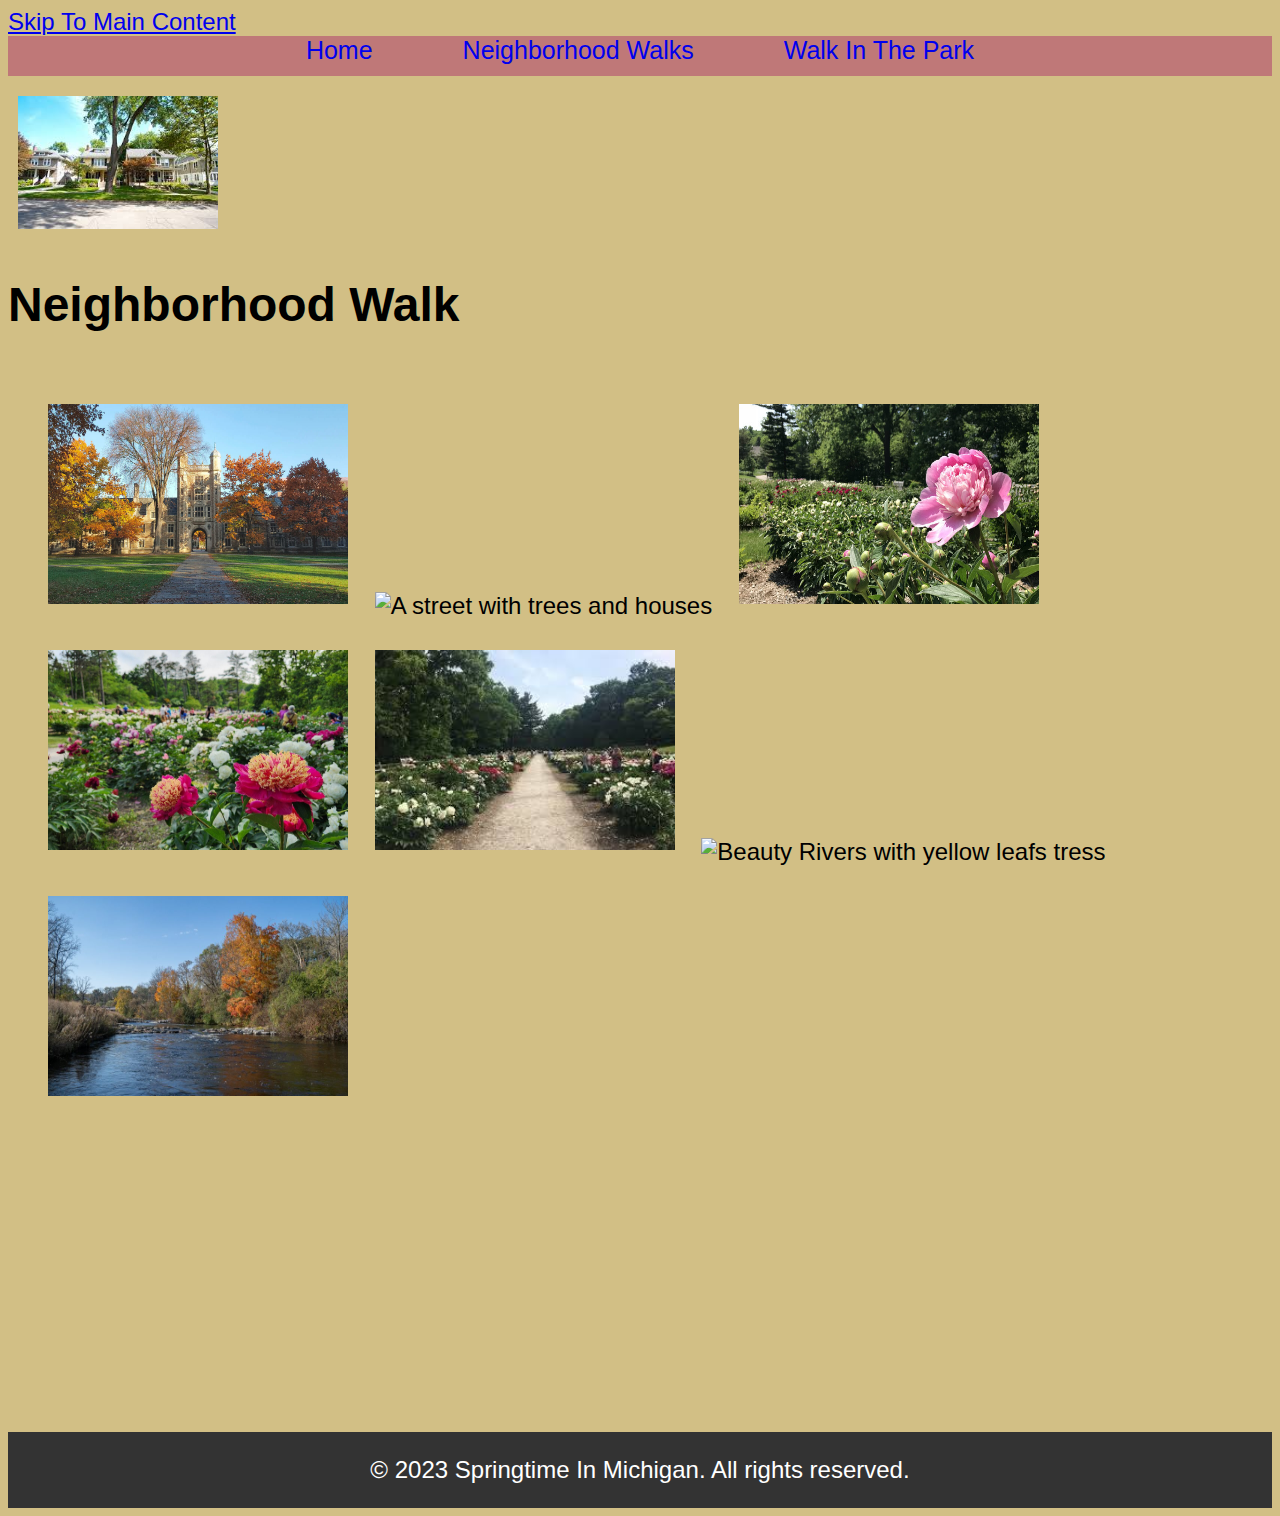
==== neighborhood.html @ 6aba50c6 "Update neighborhood.html" ====
<!DOCTYPE html>
<html lang="en">
    <head>
        <meta charset="Utf-8">
        <meta name="viewpoint" content="width:device-width">
        <title>Neighborhood Walk </title>
        <!--I nedd to Link to Css file-->
        <link rel="stylesheet" href="CSS/style.css">
    </head>
    <body>
      <a href="#main">Skip To Main Content </a>
        <header> 
            <nav class="nav1">
                <a href="index.html">Home</a>
              <a href="neighborhood.html">Neighborhood Walks</a>
             <a href="park.html">Walk In The Park</a>
             </nav>
            <img src="Images/ann-arbor-houses.jpeg " alt="White colored houses with big grenn tress" width="200">
            <h1>Neighborhood Walk</h1>
        </header>
        <main id="main">
        <div class="images">
            <img src="Images/Ann-Arbor-trees.jpg" alt="Universite School Building With yellow spring leafs on tress." width="300" height="200">
            <img src="Images/Ann-Arbor-spring-tress.jpg" alt="A street with trees and houses" width="300" Height="200">
            <img src="Images/Ann-arbor-flower.jpg" alt="Pink Folower in a flower filed" width="300" Height="200">
            <img src="Images/Ann-arbor-flower-field.jpg" alt="People harvesing beautiful flowers in a field " width="300" Height="200">
            <img src="Images/Ann-arbor-flower-garden.jpeg" alt="People harvesing white flowers in a gardan" width="300" Height="200">
            <img src="Images/HuronRiver.jpeg" alt="Beauty Rivers with yellow leafs tress" width="300" Height="200">
            <img src="Images/river-in-michigan.jpg" alt="River with spring tress on the sides" width="300" Height="200">
            </div>
        </main>
        <footer>
            <p id="second-footer"> &copy; 2023 Springtime In Michigan. All rights reserved.</p>
        </footer>
    </body>
</html>
---- CSS/style.css ----
body{
    background-color:#d2bf85;
    font-family:'Segoe UI', Tahoma, Geneva, Verdana, sans-serif;
font-size: 150%;

}

header {
    background-color: ;
    Color:;
    line-height: ;
}

.nav1 {
    background-color: #bf7878;
    width: 100%;
    height: 40px;
    color: rgb(255, 255, 255);
    padding: 10px, 10px;
    font-size: 25px;
    display: flex;  /* Use flexbox for layout */
    gap: 90px;  /* Space between items in the navigation bar */
    justify-content: center;  /* Align items to the left */
}
.nav1 a{
    text-decoration: none;
}

img {
    margin-top: 10px;
    padding: 10px;
}

figure{
    background-image: url(../Images/Ann-arbor-flower.jpg);
    height: 200px;
    background-size: cover; /* Cover the entire area */
    background-position: center; /* Center the image */
    background-repeat: no-repeat; /* Do not repeat the image */
    margin:20px; /* Add space from the top */
    opacity: ;
    border-radius: 2px;
}
#third-img {
    margin-bottom: 150px;
    width: 100%; /* Make the image responsive */
    height: auto; /* Maintain aspect ratio */
}

.images {
    margin-bottom: 150px;
    width: 100%; /* Make the image responsive */
    height: auto; /* Maintain aspect ratio */
    padding: 10px;
}

#firsth1 {
    margin-bottom: -30px;
    padding:10px;
}
main {
 padding: 10PX;
 margin: 10px;
margin-bottom: 150px;
}

footer {
    background-color: #333;
    display: flex; /* Use flexbox for layout */
    justify-content: center; /* Center the footer content */
    color: white;
    text-align: center;
    padding: 10px, 10px;
    bottom: 0%; /* Align to the bottom */
    width: 100%; /* Full width of the footer */
}
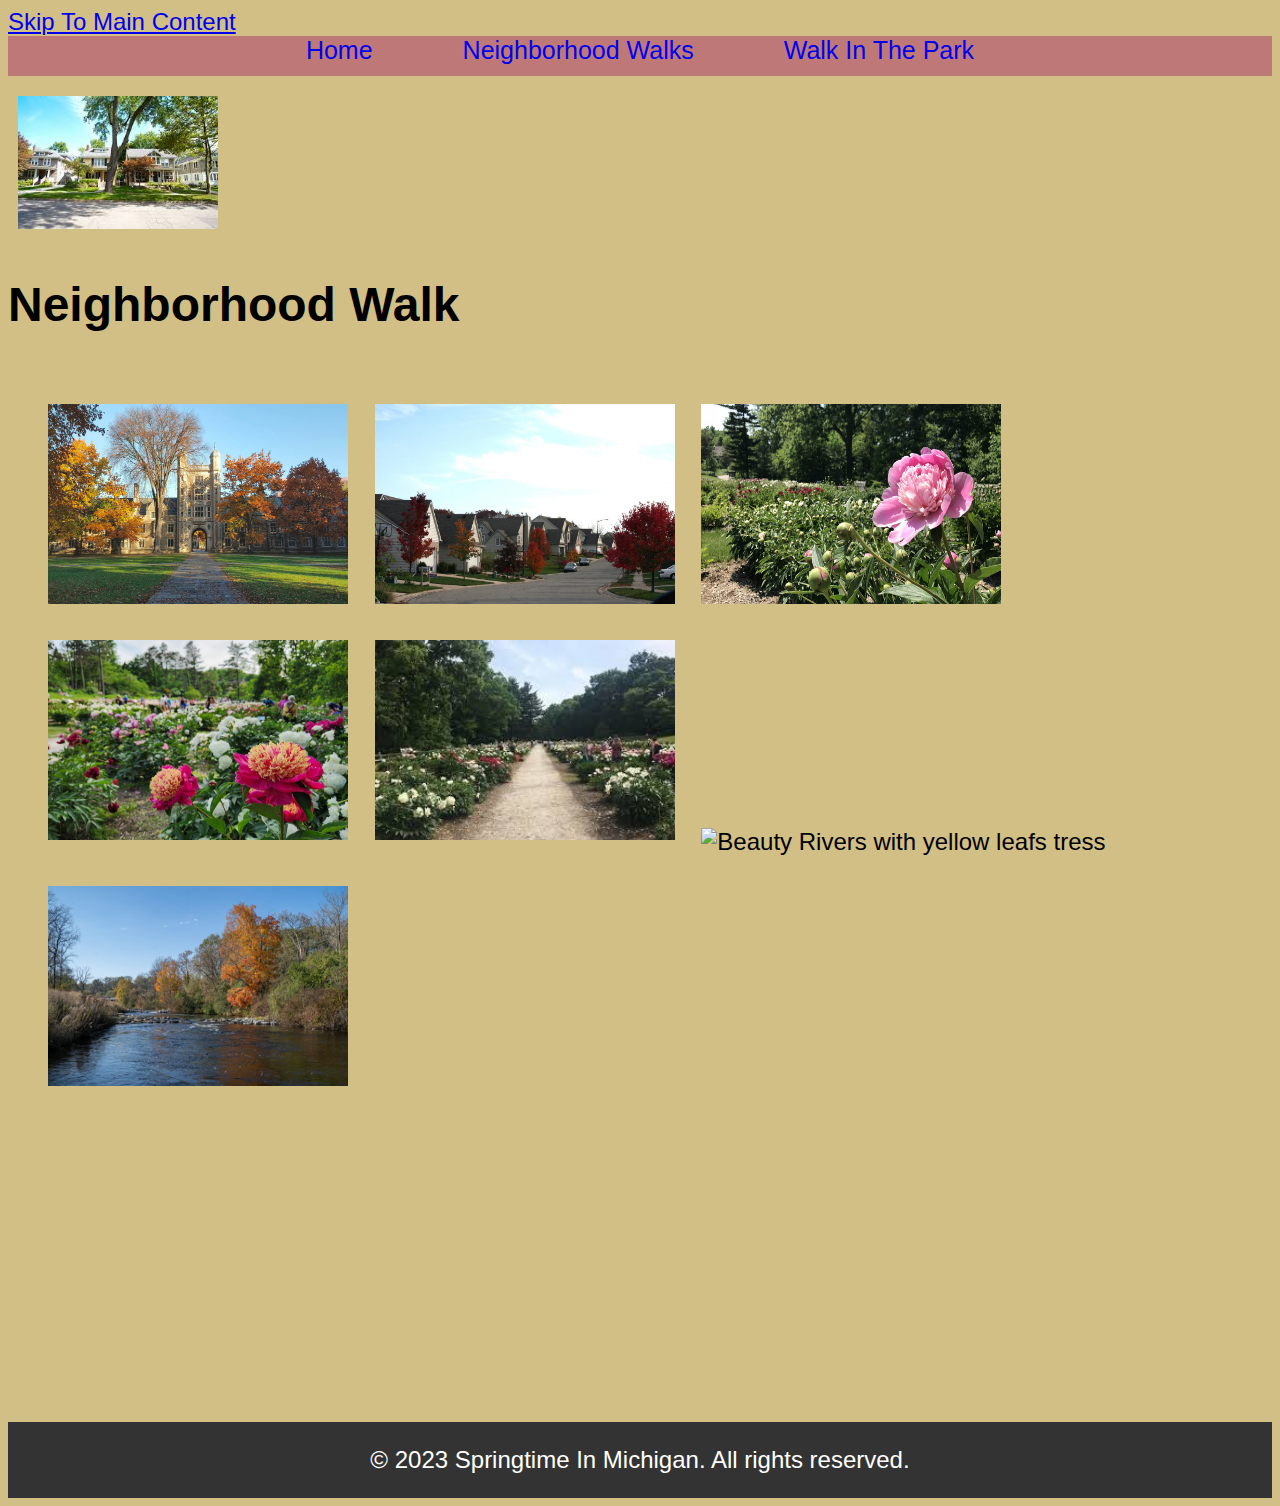
==== commit 00b8309b: "Update neighborhood.html" ====
--- a/neighborhood.html
+++ b/neighborhood.html
@@ -21,7 +21,7 @@
         <main id="main">
         <div class="images">
             <img src="Images/Ann-Arbor-trees.jpg" alt="Universite School Building With yellow spring leafs on tress." width="300" height="200">
-            <img src="Images/Ann-Arbor-spring-tress.jpg" alt="A street with trees and houses" width="300" Height="200">
+            <img src="Images/ann-arbor-spring-tress.jpg" alt="A street with trees and houses" width="300" Height="200">
             <img src="Images/Ann-arbor-flower.jpg" alt="Pink Folower in a flower filed" width="300" Height="200">
             <img src="Images/Ann-arbor-flower-field.jpg" alt="People harvesing beautiful flowers in a field " width="300" Height="200">
             <img src="Images/Ann-arbor-flower-garden.jpeg" alt="People harvesing white flowers in a gardan" width="300" Height="200">
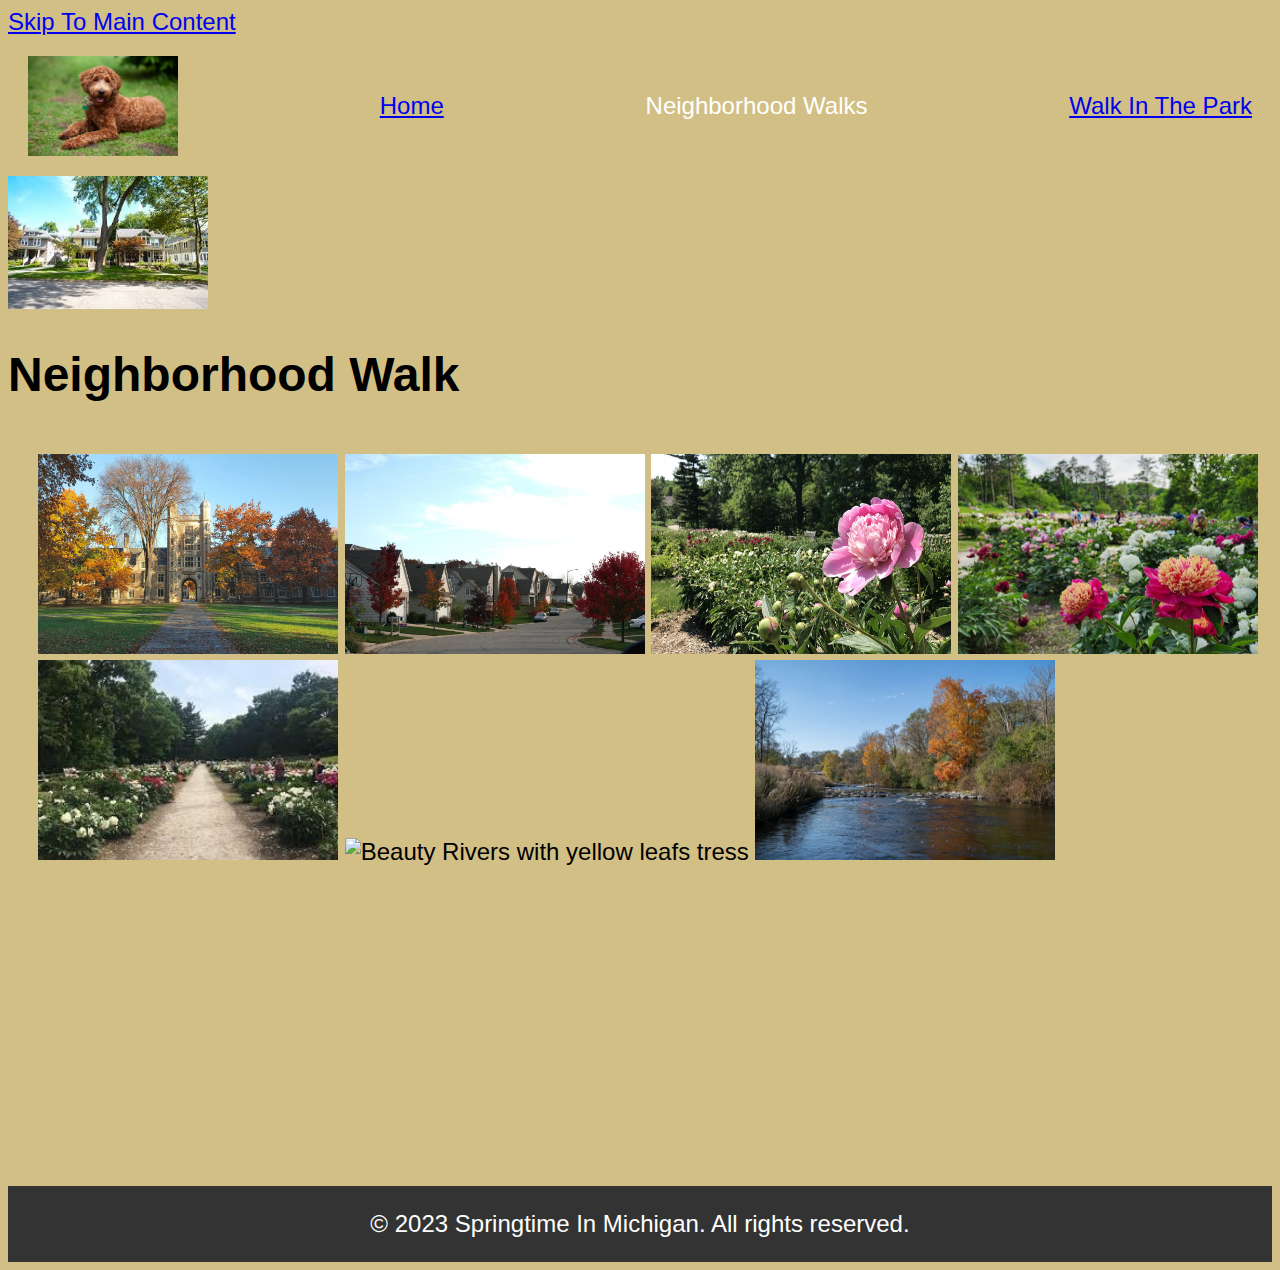
==== commit 0bbda60b: "Update neighborhood.html" ====
--- a/neighborhood.html
+++ b/neighborhood.html
@@ -11,8 +11,9 @@
       <a href="#main">Skip To Main Content </a>
         <header> 
             <nav class="nav1">
+                <img src="Images/Labradoodle.webp" class="Nav-Img" alt="Brown Labradoodle Sitting Next to a Statue.">
                 <a href="index.html">Home</a>
-              <a href="neighborhood.html">Neighborhood Walks</a>
+              <a href="neighborhood.html" class="active">Neighborhood Walks</a>
              <a href="park.html">Walk In The Park</a>
              </nav>
             <img src="Images/ann-arbor-houses.jpeg " alt="White colored houses with big grenn tress" width="200">
--- a/CSS/style.css
+++ b/CSS/style.css
@@ -1,34 +1,23 @@
-body{
-    background-color:#d2bf85;
-    font-family:'Segoe UI', Tahoma, Geneva, Verdana, sans-serif;
-font-size: 150%;
-
-}
-
-header {
-    background-color: ;
-    Color:;
-    line-height: ;
-}
-
 .nav1 {
-    background-color: #bf7878;
-    width: 100%;
-    height: 40px;
-    color: rgb(255, 255, 255);
-    padding: 10px, 10px;
-    font-size: 25px;
-    display: flex;  /* Use flexbox for layout */
-    gap: 90px;  /* Space between items in the navigation bar */
-    justify-content: center;  /* Align items to the left */
-}
-.nav1 a{
+    display: flex;
+    align-items: center;
+    Justify-content:space-between;
+    backgroud-color: #bf7878;
+    padding: 20px;
     text-decoration: none;
 }
 
-img {
-    margin-top: 10px;
-    padding: 10px;
+.Nav-Img {
+  width: 150px;
+  height: auto;
+  padding: 0:
+  order:1;
+}
+
+.nav1 a.active{
+    color:#ffff;
+    fonte-weight: bold;
+    text-decoration: none;
 }
 
 figure{
@@ -37,9 +26,16 @@
     background-size: cover; /* Cover the entire area */
     background-position: center; /* Center the image */
     background-repeat: no-repeat; /* Do not repeat the image */
-    margin:20px; /* Add space from the top */
+    margin:1px; /* Add space from the top */
     opacity: ;
     border-radius: 2px;
+}
+
+body{
+    background-color:#d2bf85;
+    font-family:'Segoe UI', Tahoma, Geneva, Verdana, sans-serif;
+font-size: 150%;
+
 }
 #third-img {
     margin-bottom: 150px;
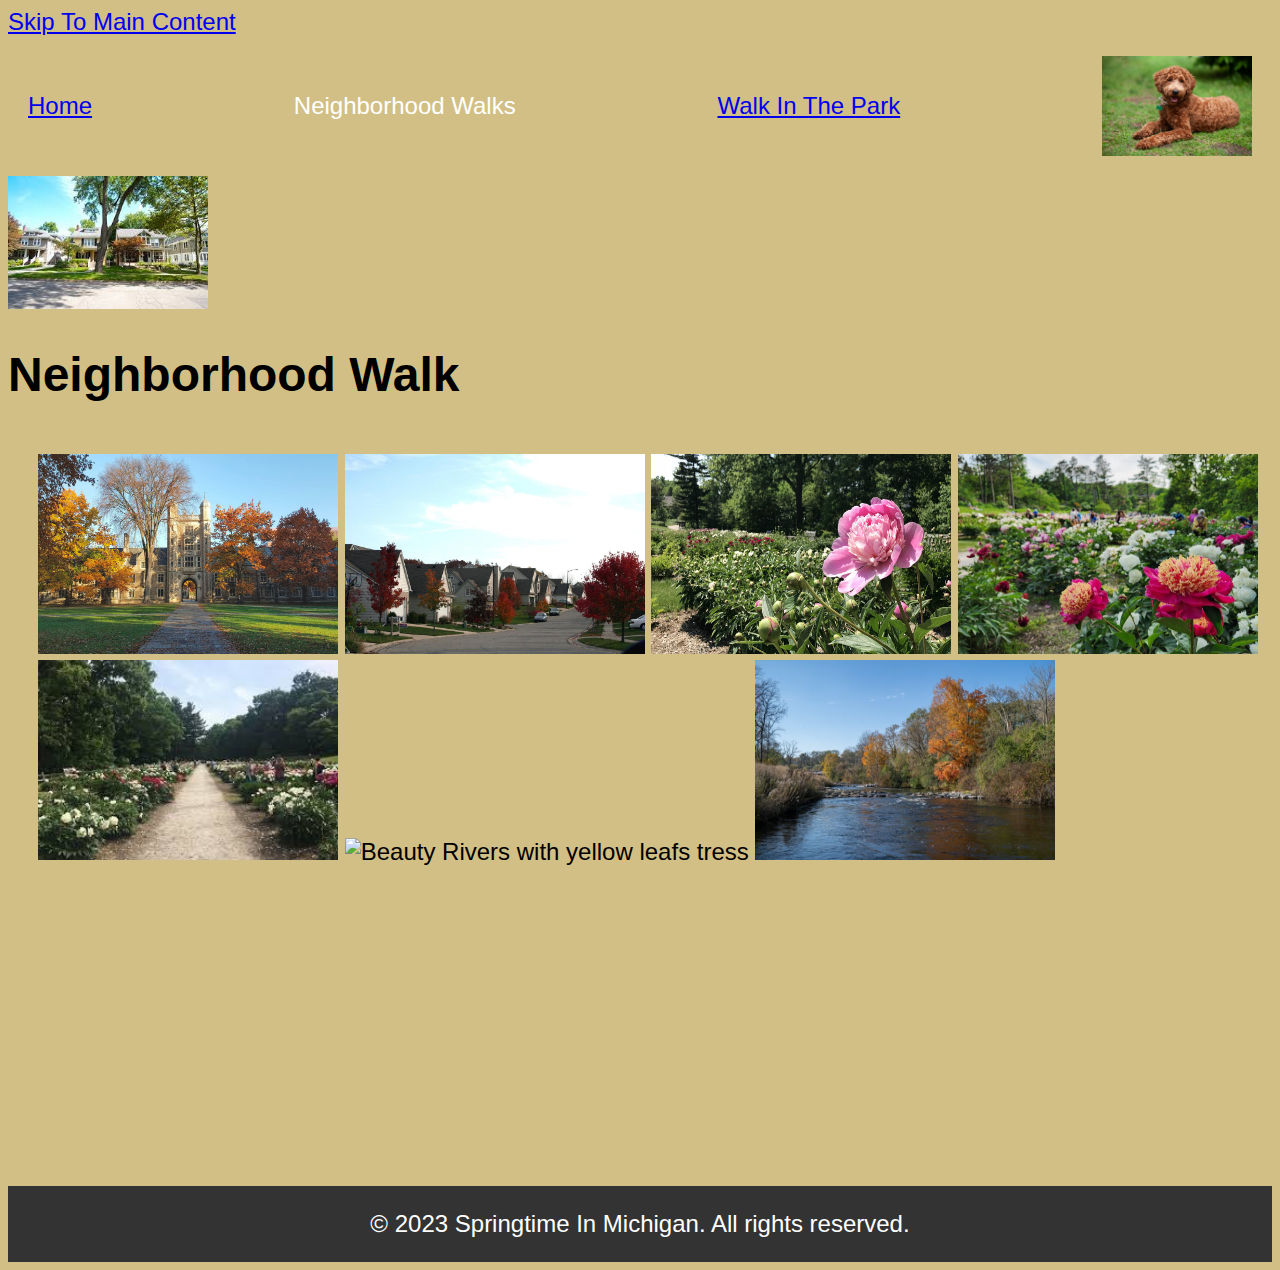
==== commit a8e18520: "Update neighborhood.html" ====
--- a/neighborhood.html
+++ b/neighborhood.html
@@ -11,7 +11,7 @@
       <a href="#main">Skip To Main Content </a>
         <header> 
             <nav class="nav1">
-                <img src="Images/Labradoodle.webp" class="Nav-Img" alt="Brown Labradoodle Sitting Next to a Statue.">
+                <img src="Images/Labradoodle.webp" class="Nav-img" alt="Brown Labradoodle Sitting Next to a Statue.">
                 <a href="index.html">Home</a>
               <a href="neighborhood.html" class="active">Neighborhood Walks</a>
              <a href="park.html">Walk In The Park</a>
--- a/CSS/style.css
+++ b/CSS/style.css
@@ -7,10 +7,10 @@
     text-decoration: none;
 }
 
-.Nav-Img {
+.Nav-img {
   width: 150px;
   height: auto;
-  padding: 0:
+  padding: 0;
   order:1;
 }
 
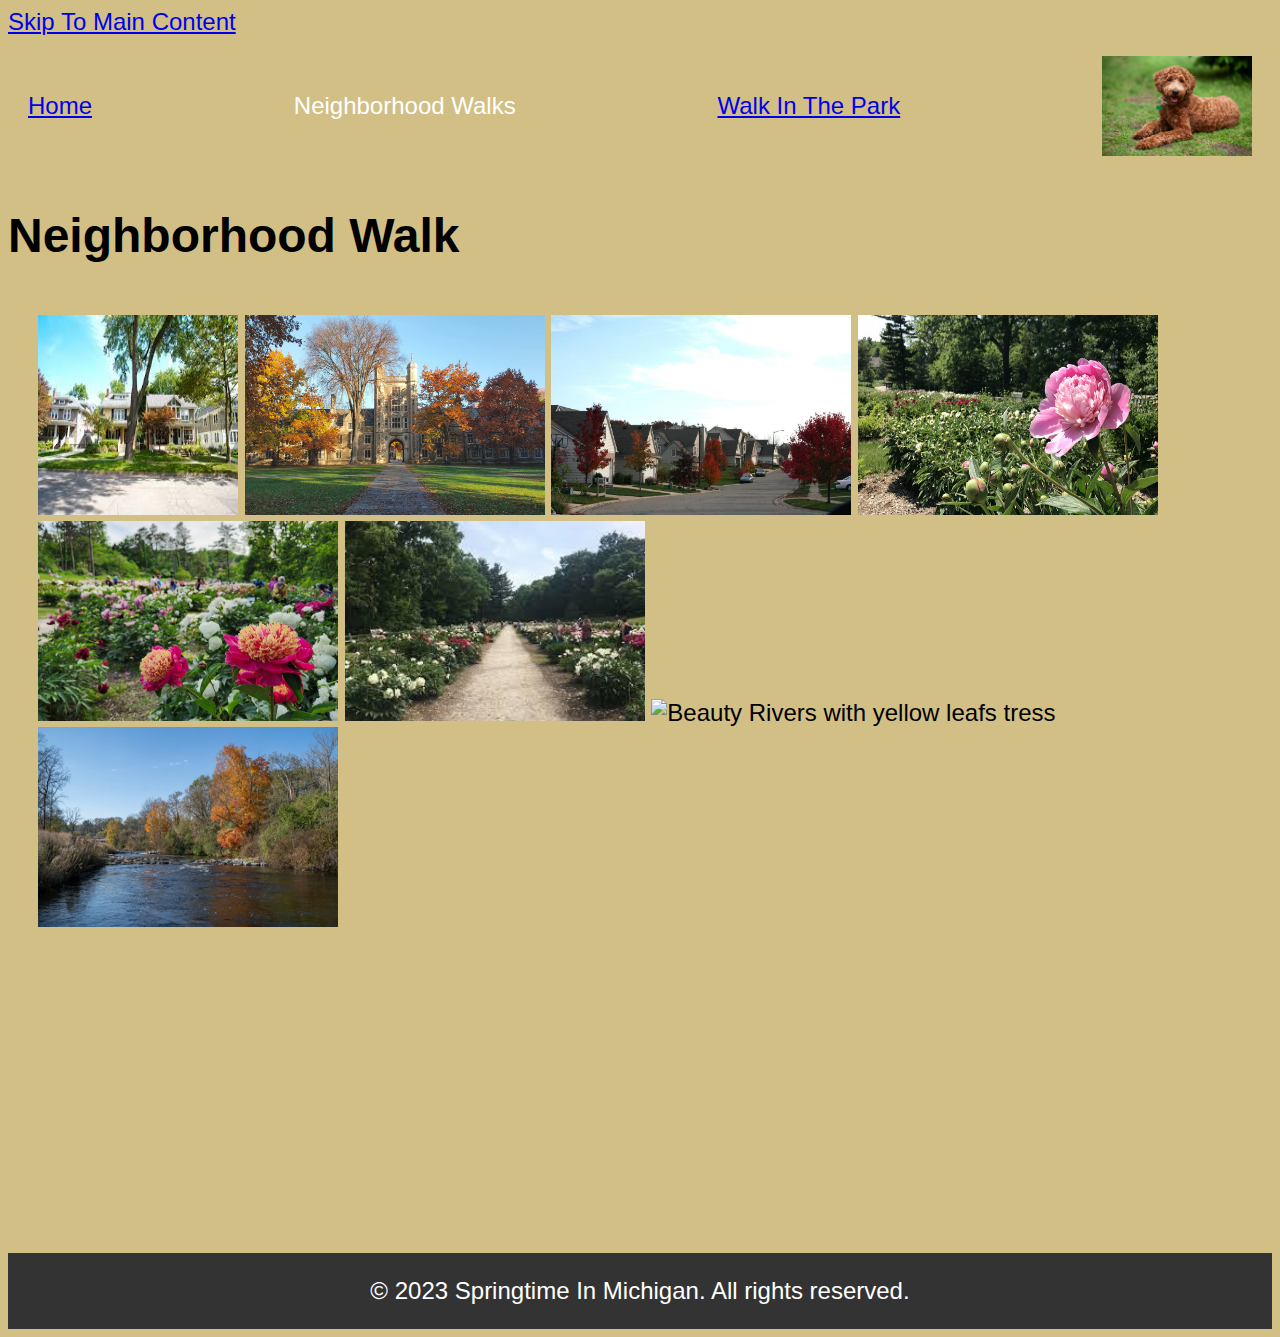
==== commit d5c8554a: "Update neighborhood.html" ====
--- a/neighborhood.html
+++ b/neighborhood.html
@@ -16,11 +16,11 @@
               <a href="neighborhood.html" class="active">Neighborhood Walks</a>
              <a href="park.html">Walk In The Park</a>
              </nav>
-            <img src="Images/ann-arbor-houses.jpeg " alt="White colored houses with big grenn tress" width="200">
             <h1>Neighborhood Walk</h1>
         </header>
         <main id="main">
         <div class="images">
+            <img src="Images/ann-arbor-houses.jpeg " alt="White colored houses with big grenn tress" width="200" height="200">
             <img src="Images/Ann-Arbor-trees.jpg" alt="Universite School Building With yellow spring leafs on tress." width="300" height="200">
             <img src="Images/ann-arbor-spring-tress.jpg" alt="A street with trees and houses" width="300" Height="200">
             <img src="Images/Ann-arbor-flower.jpg" alt="Pink Folower in a flower filed" width="300" Height="200">
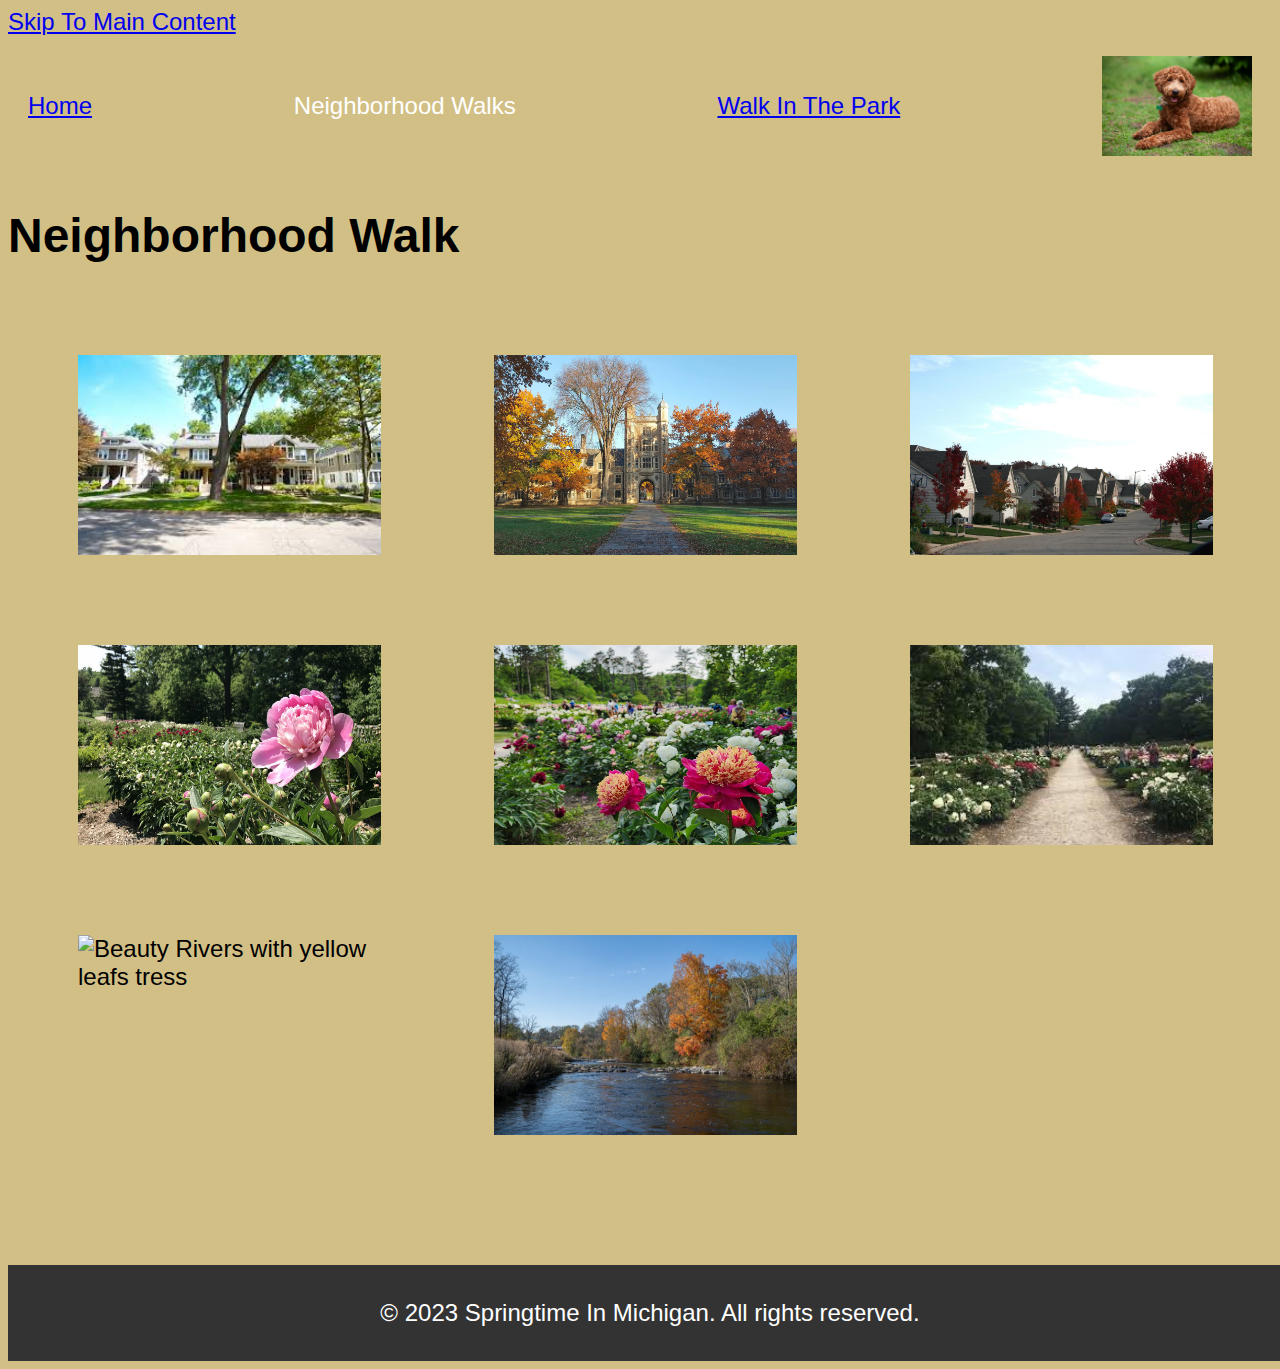
==== commit 31bfcf7d: "Update neighborhood.html" ====
--- a/neighborhood.html
+++ b/neighborhood.html
@@ -16,7 +16,7 @@
               <a href="neighborhood.html" class="active">Neighborhood Walks</a>
              <a href="park.html">Walk In The Park</a>
              </nav>
-            <h1>Neighborhood Walk</h1>
+            <h1 class="firsth1">Neighborhood Walk</h1>
         </header>
         <main id="main">
         <div class="images">
--- a/CSS/style.css
+++ b/CSS/style.css
@@ -31,25 +31,27 @@
     border-radius: 2px;
 }
 
+.images {
+    display: grid;
+    grid-template-columns: 40% 40% 40%; /* Two columns */
+    grid-gap:15%;
+    margin-bottom: 100px;
+    width: 70%; /* Make the image responsive */
+    height: auto; /* Maintain aspect ratio */
+    padding: 50px;
+    box-sizing: border-box; /* Include padding in width calculation */
+}
+
+.images img {
+    width: 100%; /* Make the image responsive */
+}
 body{
     background-color:#d2bf85;
     font-family:'Segoe UI', Tahoma, Geneva, Verdana, sans-serif;
 font-size: 150%;
 
 }
-#third-img {
-    margin-bottom: 150px;
-    width: 100%; /* Make the image responsive */
-    height: auto; /* Maintain aspect ratio */
-}
-
-.images {
-    margin-bottom: 150px;
-    width: 100%; /* Make the image responsive */
-    height: auto; /* Maintain aspect ratio */
-    padding: 10px;
-}
-
+    
 #firsth1 {
     margin-bottom: -30px;
     padding:10px;
@@ -66,7 +68,7 @@
     justify-content: center; /* Center the footer content */
     color: white;
     text-align: center;
-    padding: 10px, 10px;
+    padding: 10px;
     bottom: 0%; /* Align to the bottom */
     width: 100%; /* Full width of the footer */
 }
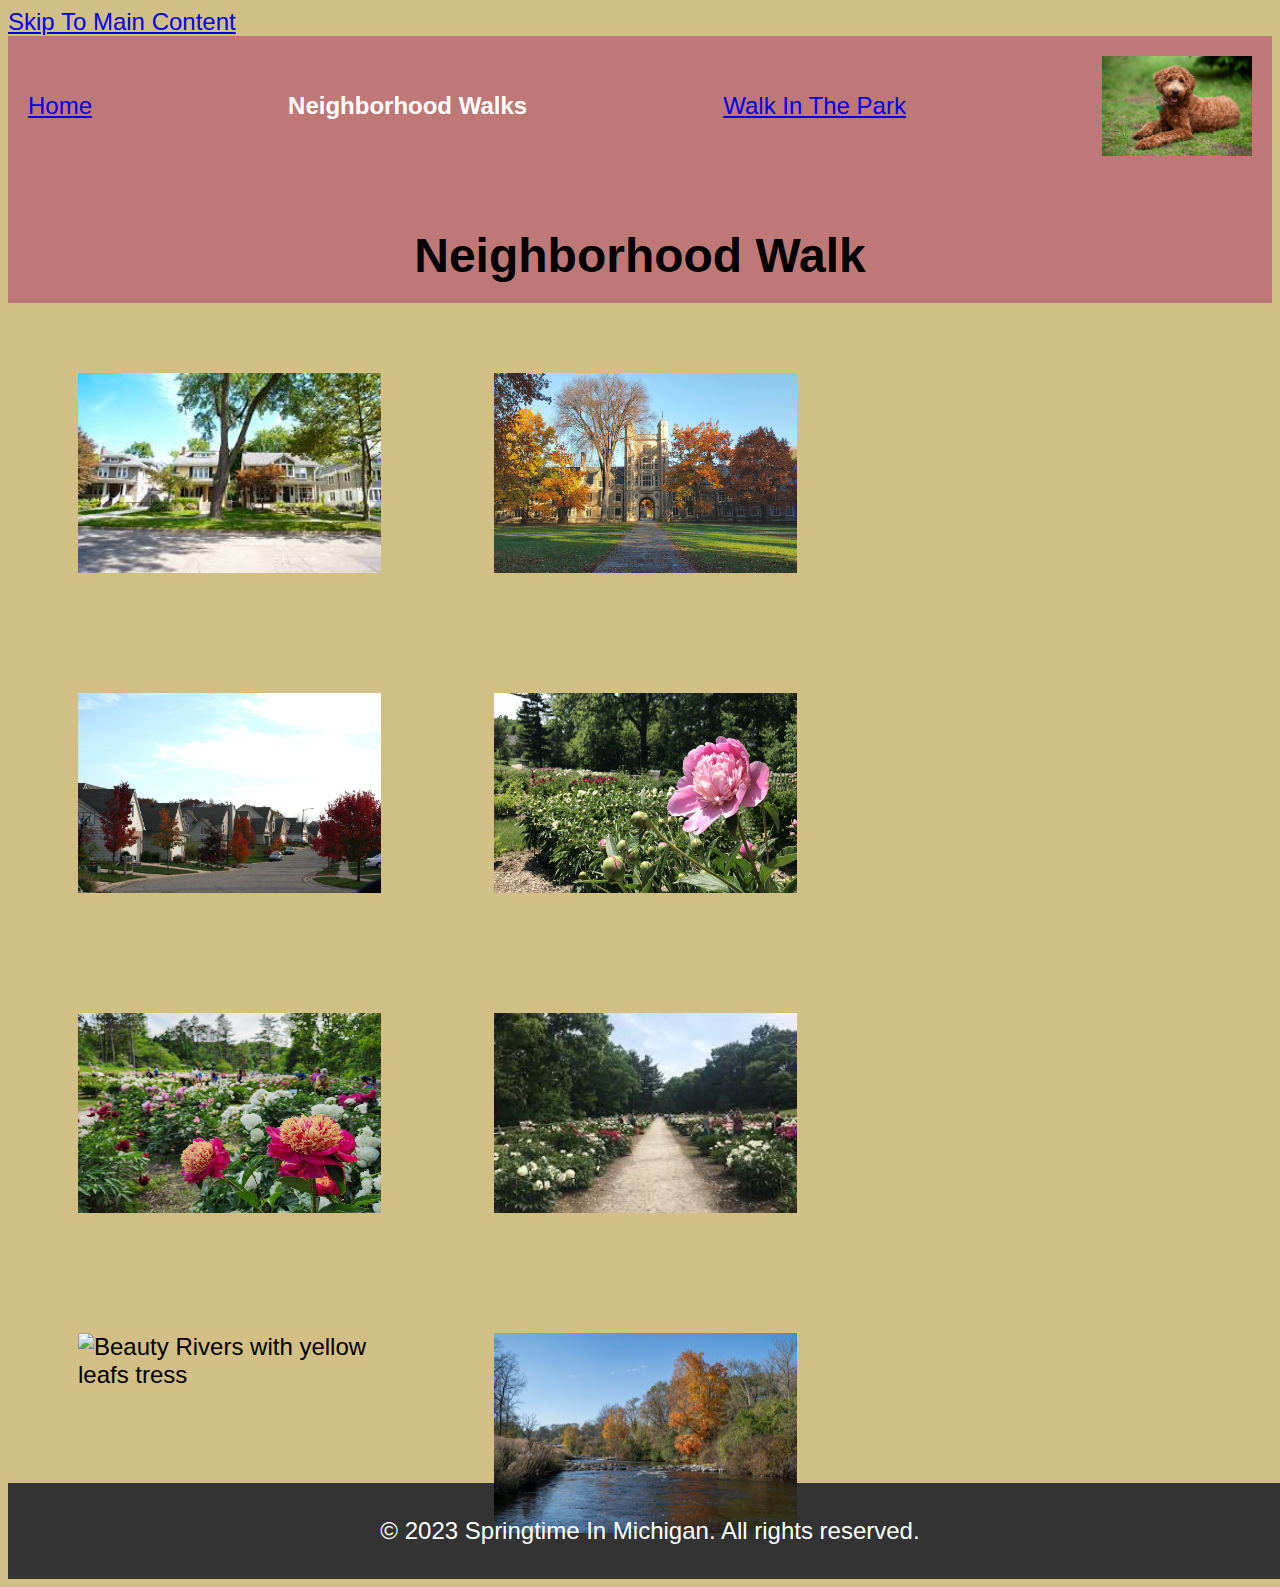
==== commit 411d84bb: "Update neighborhood.html" ====
--- a/neighborhood.html
+++ b/neighborhood.html
@@ -8,7 +8,7 @@
         <link rel="stylesheet" href="CSS/style.css">
     </head>
     <body>
-      <a href="#main">Skip To Main Content </a>
+      <a href="#main" class="Skip-Main">Skip To Main Content </a>
         <header> 
             <nav class="nav1">
                 <img src="Images/Labradoodle.webp" class="Nav-img" alt="Brown Labradoodle Sitting Next to a Statue.">
--- a/CSS/style.css
+++ b/CSS/style.css
@@ -1,8 +1,11 @@
+header {
+  background-color: #bf7878;
+}
 .nav1 {
     display: flex;
     align-items: center;
-    Justify-content:space-between;
-    backgroud-color: #bf7878;
+    justify-content:space-between;
+    background-color:#bf7878;
     padding: 20px;
     text-decoration: none;
 }
@@ -16,7 +19,7 @@
 
 .nav1 a.active{
     color:#ffff;
-    fonte-weight: bold;
+    font-weight: bold;
     text-decoration: none;
 }
 
@@ -27,13 +30,13 @@
     background-position: center; /* Center the image */
     background-repeat: no-repeat; /* Do not repeat the image */
     margin:1px; /* Add space from the top */
-    opacity: ;
+    opacity:0.9;
     border-radius: 2px;
 }
 
 .images {
     display: grid;
-    grid-template-columns: 40% 40% 40%; /* Two columns */
+    grid-template-columns: 40% 40%; /* Two columns */
     grid-gap:15%;
     margin-bottom: 100px;
     width: 70%; /* Make the image responsive */
@@ -56,6 +59,15 @@
     margin-bottom: -30px;
     padding:10px;
 }
+
+.firsth1 {
+     color: #000000;
+    padding: 20px;
+    text-align: center;
+    font-size: 200%;
+    margin-bottom:0;
+}
+
 main {
  padding: 10PX;
  margin: 10px;
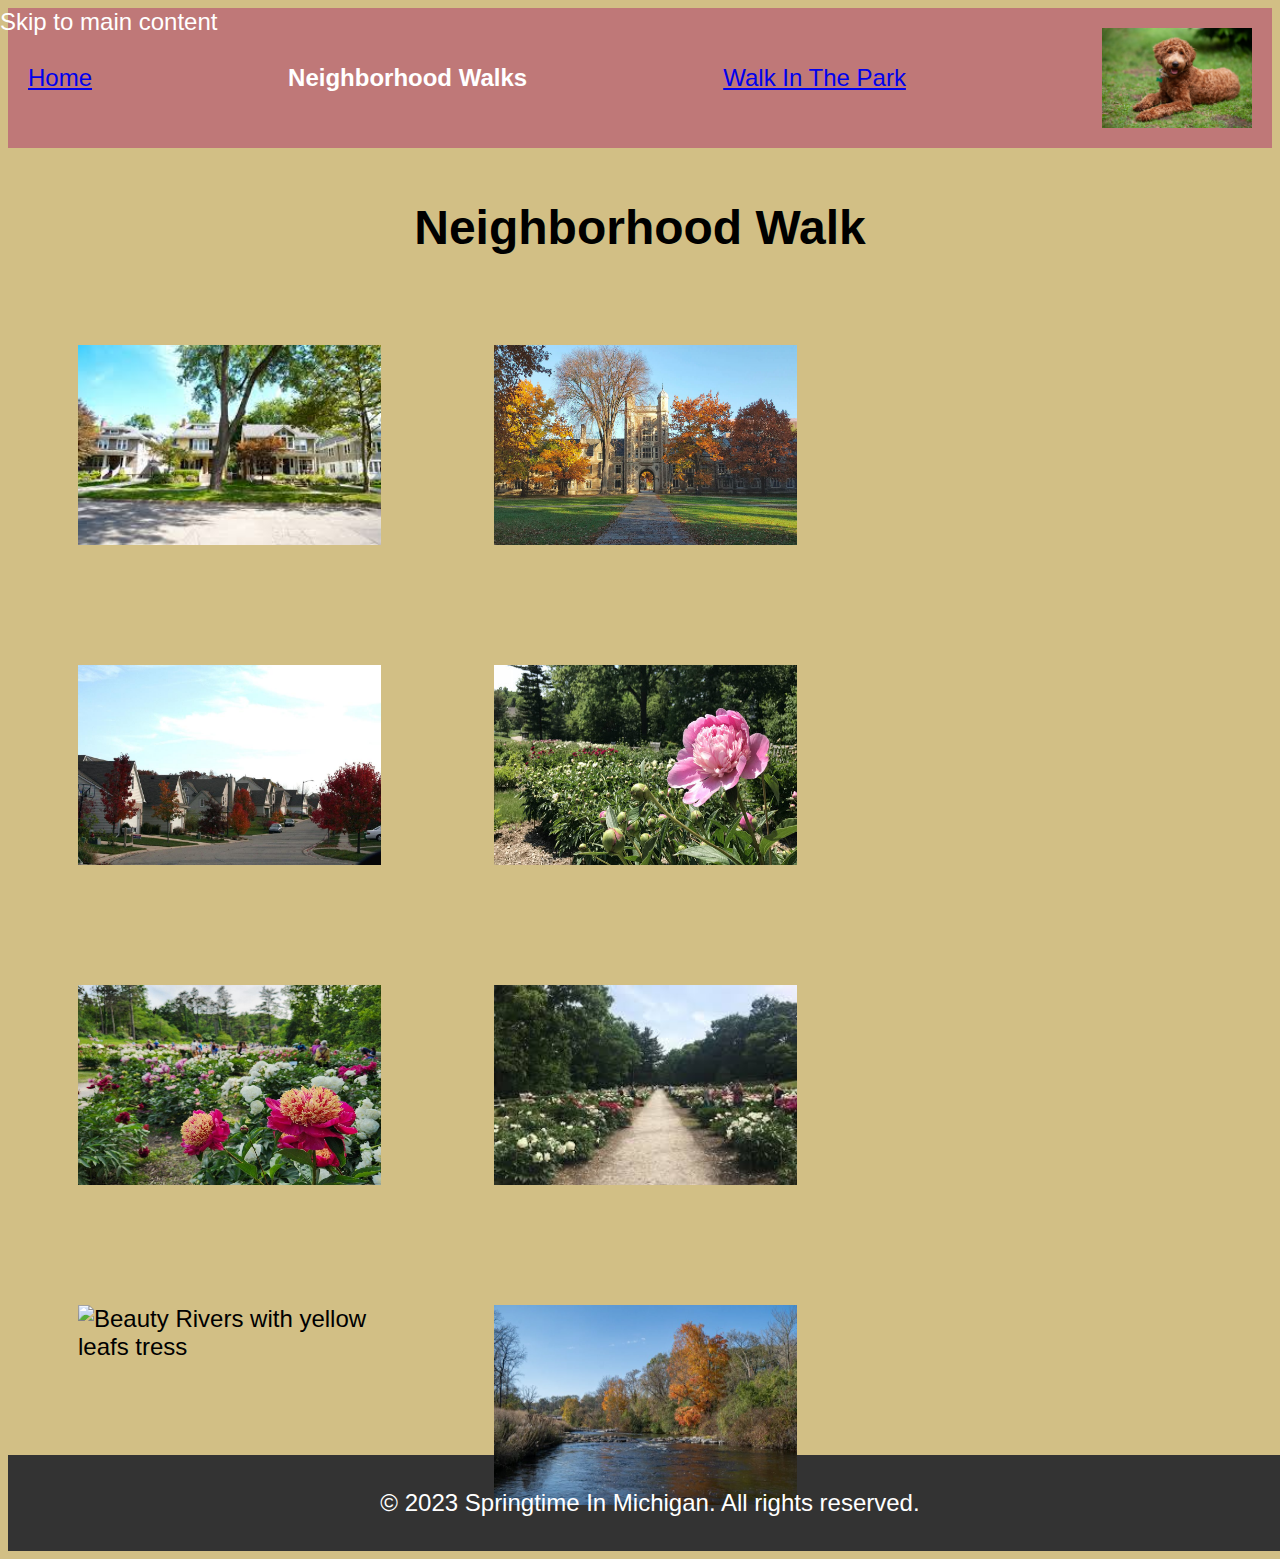
==== commit 56522e6a: "Update neighborhood.html" ====
--- a/neighborhood.html
+++ b/neighborhood.html
@@ -8,7 +8,7 @@
         <link rel="stylesheet" href="CSS/style.css">
     </head>
     <body>
-      <a href="#main" class="Skip-Main">Skip To Main Content </a>
+      <a href="#main" class="Skip-Main">Skip to main content </a>
         <header> 
             <nav class="nav1">
                 <img src="Images/Labradoodle.webp" class="Nav-img" alt="Brown Labradoodle Sitting Next to a Statue.">
--- a/CSS/style.css
+++ b/CSS/style.css
@@ -1,11 +1,26 @@
-header {
+.Skip-Main {
+  position: absolute;
+  left: 0;
+  color: #fff;
+  /*padding: 8px;*/
+  z-index: 1000;
+  text-decoration: none;
+  transition: top 0.3s ease-in-out;
+}
+
+.Skip-Main:focus {
+  top: 0;
+} 
+
+/*header {
   background-color: #bf7878;
-}
+} */
+
 .nav1 {
     display: flex;
     align-items: center;
     justify-content:space-between;
-    background-color:#bf7878;
+    background-color: #bf7878;
     padding: 20px;
     text-decoration: none;
 }
